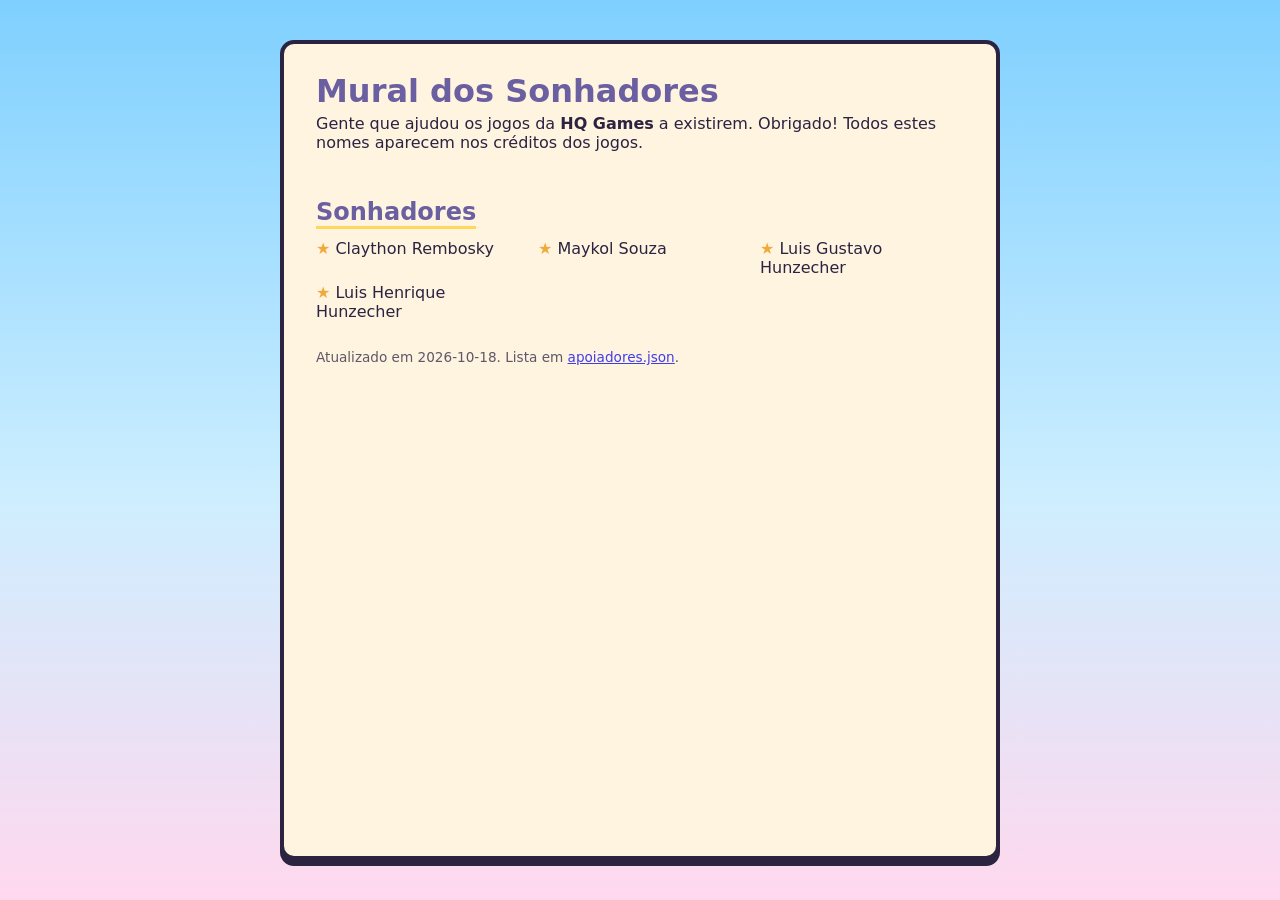
==== index.html @ 55454192 "Mural dos Sonhadores: lista única de apoiadores (JSON), página e importador de planilha Co-Authored-" ====
<!doctype html>
<html lang="pt-BR">
<head>
<meta charset="utf-8">
<meta name="viewport" content="width=device-width, initial-scale=1">
<title>Mural dos Sonhadores — HQ Games</title>
<style>
	:root { --tinta: #2b2340; --papel: #fff4e0; --ouro: #ffd75e; --lilas: #6a5fa0; }
	* { box-sizing: border-box; }
	body { margin: 0; min-height: 100vh; font-family: "Trebuchet MS", system-ui, sans-serif; color: var(--tinta);
		background: linear-gradient(#7fd0ff, #cdeeff 55%, #ffd8ee); display: flex; justify-content: center; }
	main { width: min(720px, 94vw); margin: 40px 0; background: var(--papel); border: 4px solid var(--tinta);
		border-radius: 14px; box-shadow: 0 6px 0 var(--tinta); padding: 28px 32px; }
	h1 { margin: 0 0 4px; color: var(--lilas); font-size: 2rem; }
	.sub { margin: 0 0 24px; }
	h2 { color: var(--lilas); border-bottom: 3px solid var(--ouro); display: inline-block; margin: 22px 0 10px; }
	ul { list-style: none; padding: 0; margin: 0; display: grid; grid-template-columns: repeat(auto-fill, minmax(200px, 1fr)); gap: 6px 18px; }
	li::before { content: "★ "; color: #f2a93b; }
	.guardiao li { font-weight: bold; font-size: 1.1rem; }
	footer { margin-top: 28px; font-size: .85rem; opacity: .75; }
</style>
</head>
<body>
<main>
	<h1>Mural dos Sonhadores</h1>
	<p class="sub">Gente que ajudou os jogos da <b id="estudio">HQ Games</b> a existirem. Obrigado! Todos estes nomes aparecem nos créditos dos jogos.</p>
	<div id="lista">Carregando…</div>
	<footer>Atualizado em <span id="data">—</span>. Lista em <a href="apoiadores.json">apoiadores.json</a>.</footer>
</main>
<script>
fetch("apoiadores.json", {cache: "no-store"}).then(r => r.json()).then(d => {
	document.getElementById("estudio").textContent = d.estudio || "HQ Games";
	document.getElementById("data").textContent = d.atualizado || "—";
	const lista = document.getElementById("lista");
	lista.textContent = "";
	const niveis = (d.niveis || []).slice().sort((a, b) => (a.ordem || 0) - (b.ordem || 0));
	for (const n of niveis) {
		const nomes = (d.apoiadores || []).filter(a => a.nivel === n.id).map(a => a.nome);
		if (!nomes.length) continue;
		const h = document.createElement("h2"); h.textContent = n.nome; lista.appendChild(h);
		const ul = document.createElement("ul"); ul.className = n.id;
		for (const nome of nomes) { const li = document.createElement("li"); li.textContent = nome; ul.appendChild(li); }
		lista.appendChild(ul);
	}
}).catch(() => { document.getElementById("lista").textContent = "Não deu para carregar a lista agora."; });
</script>
</body>
</html>
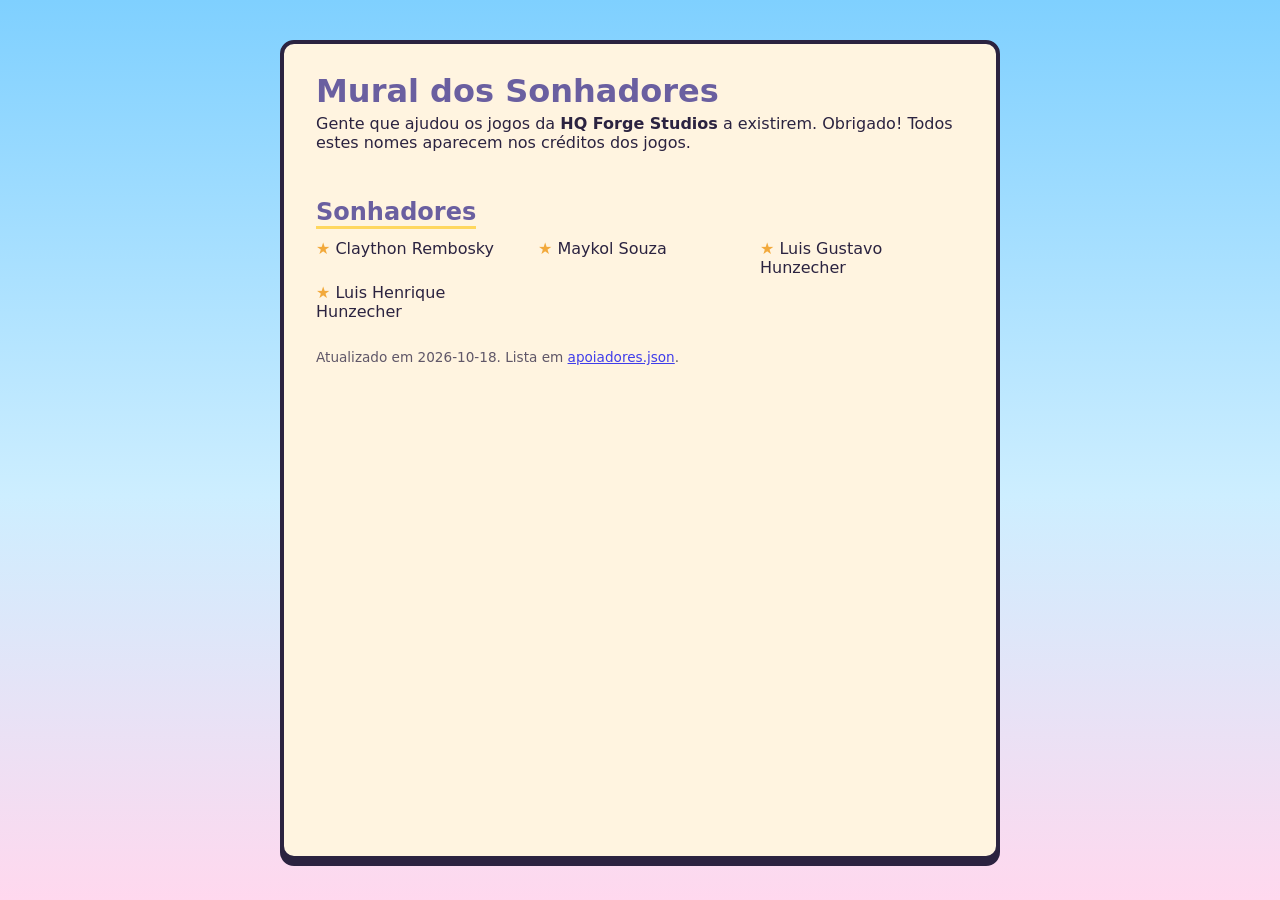
==== commit 898f54bd: "Estúdio renomeado para HQ Forge Studios Co-Authored-By: Claude Opus 5.5 <noreply@anthropic.com>" ====
--- a/index.html
+++ b/index.html
@@ -3,7 +3,7 @@
 <head>
 <meta charset="utf-8">
 <meta name="viewport" content="width=device-width, initial-scale=1">
-<title>Mural dos Sonhadores — HQ Games</title>
+<title>Mural dos Sonhadores — HQ Forge Studios</title>
 <style>
 	:root { --tinta: #2b2340; --papel: #fff4e0; --ouro: #ffd75e; --lilas: #6a5fa0; }
 	* { box-sizing: border-box; }
@@ -23,13 +23,13 @@
 <body>
 <main>
 	<h1>Mural dos Sonhadores</h1>
-	<p class="sub">Gente que ajudou os jogos da <b id="estudio">HQ Games</b> a existirem. Obrigado! Todos estes nomes aparecem nos créditos dos jogos.</p>
+	<p class="sub">Gente que ajudou os jogos da <b id="estudio">HQ Forge Studios</b> a existirem. Obrigado! Todos estes nomes aparecem nos créditos dos jogos.</p>
 	<div id="lista">Carregando…</div>
 	<footer>Atualizado em <span id="data">—</span>. Lista em <a href="apoiadores.json">apoiadores.json</a>.</footer>
 </main>
 <script>
 fetch("apoiadores.json", {cache: "no-store"}).then(r => r.json()).then(d => {
-	document.getElementById("estudio").textContent = d.estudio || "HQ Games";
+	document.getElementById("estudio").textContent = d.estudio || "HQ Forge Studios";
 	document.getElementById("data").textContent = d.atualizado || "—";
 	const lista = document.getElementById("lista");
 	lista.textContent = "";
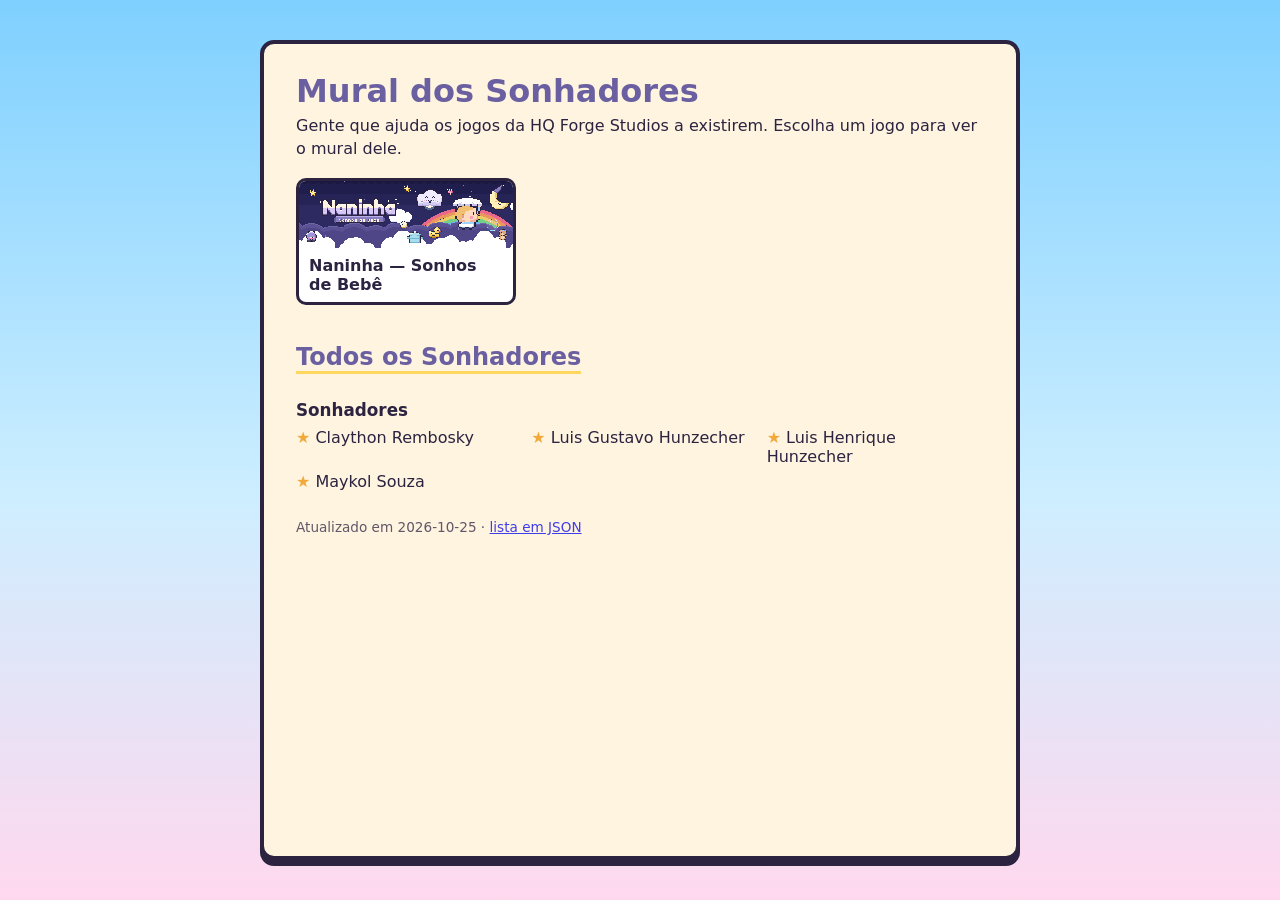
==== commit 69b1de69: "Mural por jogo: página /naninha/ com fundo e cores do jogo, hub na raiz, jogos.json e campo 'jogos' " ====
--- a/index.html
+++ b/index.html
@@ -4,45 +4,10 @@
 <meta charset="utf-8">
 <meta name="viewport" content="width=device-width, initial-scale=1">
 <title>Mural dos Sonhadores — HQ Forge Studios</title>
-<style>
-	:root { --tinta: #2b2340; --papel: #fff4e0; --ouro: #ffd75e; --lilas: #6a5fa0; }
-	* { box-sizing: border-box; }
-	body { margin: 0; min-height: 100vh; font-family: "Trebuchet MS", system-ui, sans-serif; color: var(--tinta);
-		background: linear-gradient(#7fd0ff, #cdeeff 55%, #ffd8ee); display: flex; justify-content: center; }
-	main { width: min(720px, 94vw); margin: 40px 0; background: var(--papel); border: 4px solid var(--tinta);
-		border-radius: 14px; box-shadow: 0 6px 0 var(--tinta); padding: 28px 32px; }
-	h1 { margin: 0 0 4px; color: var(--lilas); font-size: 2rem; }
-	.sub { margin: 0 0 24px; }
-	h2 { color: var(--lilas); border-bottom: 3px solid var(--ouro); display: inline-block; margin: 22px 0 10px; }
-	ul { list-style: none; padding: 0; margin: 0; display: grid; grid-template-columns: repeat(auto-fill, minmax(200px, 1fr)); gap: 6px 18px; }
-	li::before { content: "★ "; color: #f2a93b; }
-	.guardiao li { font-weight: bold; font-size: 1.1rem; }
-	footer { margin-top: 28px; font-size: .85rem; opacity: .75; }
-</style>
+<link rel="stylesheet" href="mural.css">
 </head>
 <body>
-<main>
-	<h1>Mural dos Sonhadores</h1>
-	<p class="sub">Gente que ajudou os jogos da <b id="estudio">HQ Forge Studios</b> a existirem. Obrigado! Todos estes nomes aparecem nos créditos dos jogos.</p>
-	<div id="lista">Carregando…</div>
-	<footer>Atualizado em <span id="data">—</span>. Lista em <a href="apoiadores.json">apoiadores.json</a>.</footer>
-</main>
-<script>
-fetch("apoiadores.json", {cache: "no-store"}).then(r => r.json()).then(d => {
-	document.getElementById("estudio").textContent = d.estudio || "HQ Forge Studios";
-	document.getElementById("data").textContent = d.atualizado || "—";
-	const lista = document.getElementById("lista");
-	lista.textContent = "";
-	const niveis = (d.niveis || []).slice().sort((a, b) => (a.ordem || 0) - (b.ordem || 0));
-	for (const n of niveis) {
-		const nomes = (d.apoiadores || []).filter(a => a.nivel === n.id).map(a => a.nome);
-		if (!nomes.length) continue;
-		const h = document.createElement("h2"); h.textContent = n.nome; lista.appendChild(h);
-		const ul = document.createElement("ul"); ul.className = n.id;
-		for (const nome of nomes) { const li = document.createElement("li"); li.textContent = nome; ul.appendChild(li); }
-		lista.appendChild(ul);
-	}
-}).catch(() => { document.getElementById("lista").textContent = "Não deu para carregar a lista agora."; });
-</script>
+<main id="mural"><p>Carregando…</p></main>
+<script src="mural.js"></script>
 </body>
 </html>
--- a/mural.css
+++ b/mural.css
@@ -0,0 +1,25 @@
+:root { --ceu: #cdeeff; --tinta: #2b2340; --papel: #fff4e0; --destaque: #6a5fa0; --ouro: #ffd75e; --estrela: #f2a93b; }
+* { box-sizing: border-box; }
+body { margin: 0; min-height: 100vh; font-family: "Trebuchet MS", system-ui, sans-serif; color: var(--tinta);
+	background: var(--ceu) linear-gradient(#7fd0ff, #cdeeff 55%, #ffd8ee) center top / cover fixed no-repeat;
+	display: flex; justify-content: center; padding: 0 16px; }
+main { width: min(760px, 100%); margin: 40px 0; background: var(--papel); border: 4px solid var(--tinta);
+	border-radius: 14px; box-shadow: 0 6px 0 var(--tinta); padding: 28px 32px; }
+.banner { display: block; width: 100%; border-radius: 8px; border: 3px solid var(--tinta); margin-bottom: 18px; image-rendering: pixelated; }
+h1 { margin: 0 0 4px; color: var(--destaque); font-size: 2rem; }
+.sub { margin: 0 0 18px; line-height: 1.45; }
+h2 { color: var(--destaque); border-bottom: 3px solid var(--ouro); display: inline-block; margin: 22px 0 10px; }
+h3 { margin: 16px 0 8px; font-size: 1.05rem; }
+ul.nomes { list-style: none; padding: 0; margin: 0; display: grid; grid-template-columns: repeat(auto-fill, minmax(190px, 1fr)); gap: 6px 18px; }
+ul.nomes li::before { content: "★ "; color: var(--estrela); }
+ul.nomes.guardiao li { font-weight: bold; font-size: 1.1rem; }
+.vazio { opacity: .75; font-style: italic; }
+.botao { display: inline-block; margin-top: 6px; padding: 10px 18px; background: var(--ouro); color: var(--tinta); font-weight: bold;
+	text-decoration: none; border: 3px solid var(--tinta); border-radius: 10px; box-shadow: 0 3px 0 var(--tinta); }
+.botao:hover { transform: translateY(1px); box-shadow: 0 2px 0 var(--tinta); }
+.jogos { list-style: none; padding: 0; display: grid; grid-template-columns: repeat(auto-fill, minmax(220px, 1fr)); gap: 14px; }
+.jogos a { display: block; color: inherit; text-decoration: none; border: 3px solid var(--tinta); border-radius: 10px; overflow: hidden; background: #fff; }
+.jogos img { display: block; width: 100%; image-rendering: pixelated; }
+.jogos span { display: block; padding: 8px 10px; font-weight: bold; }
+footer { margin-top: 28px; font-size: .85rem; opacity: .75; }
+@media (max-width: 520px) { main { padding: 20px 18px; margin: 20px 0; } h1 { font-size: 1.6rem; } }
